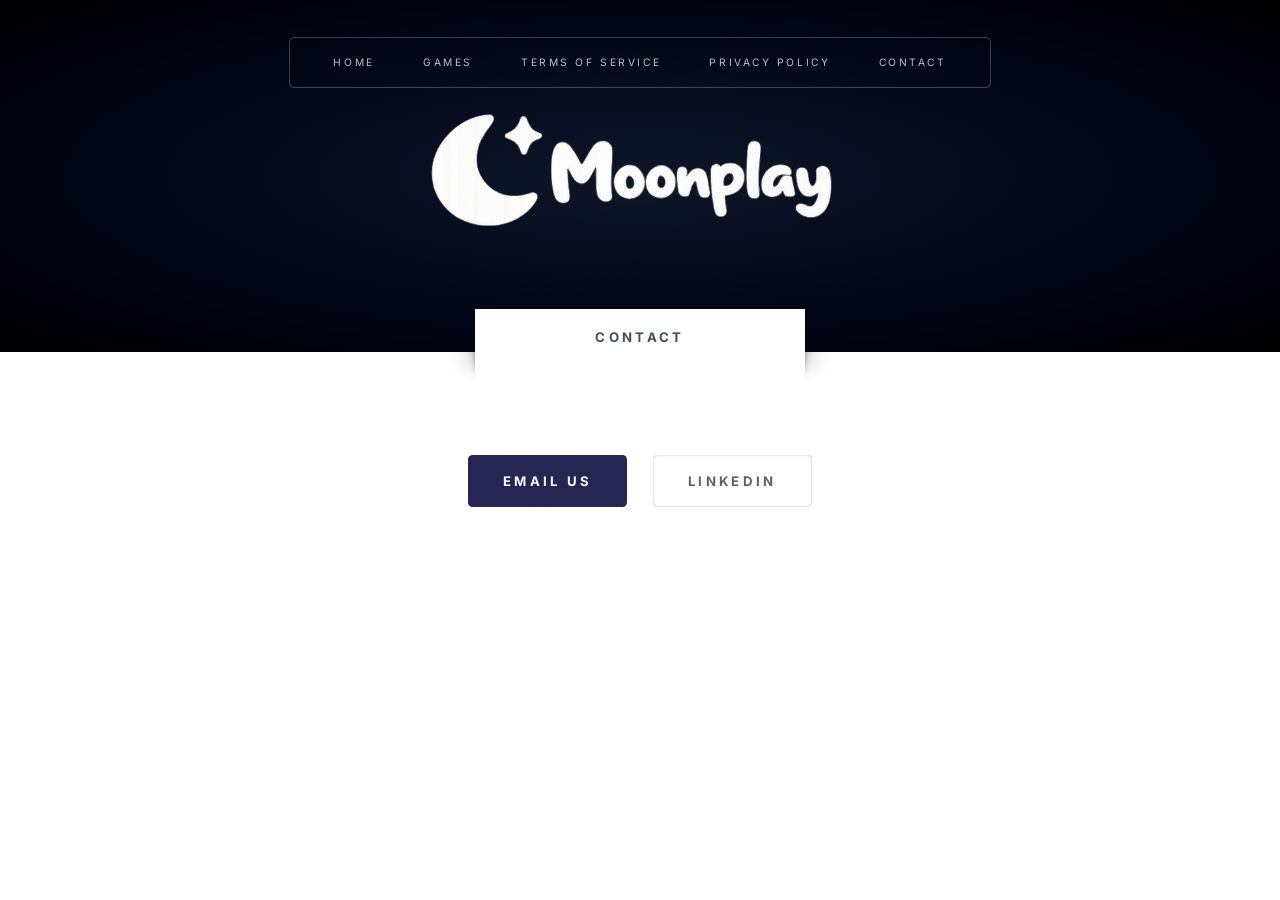
==== contact.html @ 65b4a15b "initial commit" ====
<!DOCTYPE HTML>
<!--
	Escape Velocity by HTML5 UP
	html5up.net | @ajlkn
	Free for personal and commercial use under the CCA 3.0 license (html5up.net/license)
-->
<html>
	<head>
		<title>Contact - MoonPlay</title>
		<meta charset="utf-8" />
		<meta name="viewport" content="width=device-width, initial-scale=1, user-scalable=no" />
		<link rel="stylesheet" href="assets/css/main.css" />
		<link href="https://fonts.googleapis.com/css2?family=Inter:wght@300;400;600;700&display=swap" rel="stylesheet">
		<link href="https://fonts.googleapis.com/css2?family=Space+Grotesk:wght@500;700&display=swap" rel="stylesheet">
		<link rel="icon" type="image/png" href="images/favicon.png">
		<link rel="shortcut icon" href="images/favicon.ico">
		<link rel="apple-touch-icon" href="images/favicon.png">
	</head>
	<body class="no-sidebar is-preload">
		<div id="page-wrapper">

			<!-- Header -->
				<section id="header" class="wrapper">

					<!-- Logo -->
						<div id="logo" style="text-align:center; padding:40px 0;">
							<a href="index.html">
								<img src="images/WhiteLogo.png" alt="MoonPlay Logo" style="max-width:1000px; width:100%;">
							</a>
						</div>
					<!-- Nav -->
						<nav id="nav">
<ul>
  <li><a href="index.html">Home</a></li>
  <li><a href="games.html">Games</a></li>
  <li><a href="term-of-service.html">Terms of Service</a></li>
  <li><a href="privacy-policy.html">Privacy Policy</a></li>
  <li class="current"><a href="contact.html">Contact</a></li>
</ul>
</nav>

				</section>

			<!-- Main -->
				<div id="main" class="wrapper style2">
					<div class="title">Contact</div>
					<div class="container">

						<!-- Content -->
							<div id="content">
								<article class="box post">

<ul class="actions special">
	  <li><a class="button style1" href="mailto:hello@moonplay.com">Email Us</a></li>
  <li><a class="button style2" href="#">LinkedIn</a></li>
</ul>

</article>
							</div>

					</div>
				</div>

		</div>

		<!-- Scripts -->
			<script src="assets/js/jquery.min.js"></script>
			<script src="assets/js/jquery.dropotron.min.js"></script>
			<script src="assets/js/browser.min.js"></script>
			<script src="assets/js/breakpoints.min.js"></script>
			<script src="assets/js/util.js"></script>
			<script src="assets/js/main.js"></script>

	</body>
</html>
---- assets/css/main.css ----
@import url("fontawesome-all.min.css");
@import url("https://fonts.googleapis.com/css?family=Source+Sans+Pro:400,400italic,700,900");

/*
	Escape Velocity by HTML5 UP
	html5up.net | @ajlkn
	Free for personal and commercial use under the CCA 3.0 license (html5up.net/license)
*/

html, body, div, span, applet, object,
iframe, h1, h2, h3, h4, h5, h6, p, blockquote,
pre, a, abbr, acronym, address, big, cite,
code, del, dfn, em, img, ins, kbd, q, s, samp,
small, strike, strong, sub, sup, tt, var, b,
u, i, center, dl, dt, dd, ol, ul, li, fieldset,
form, label, legend, table, caption, tbody,
tfoot, thead, tr, th, td, article, aside,
canvas, details, embed, figure, figcaption,
footer, header, hgroup, menu, nav, output, ruby,
section, summary, time, mark, audio, video {
	margin: 0;
	padding: 0;
	border: 0;
	font-size: 100%;
	font: inherit;
	vertical-align: baseline;}

article, aside, details, figcaption, figure,
footer, header, hgroup, menu, nav, section {
	display: block;}

body {
	line-height: 1;
}

ol, ul {
	list-style: none;
}

blockquote, q {
	quotes: none;
}

	blockquote:before, blockquote:after, q:before, q:after {
		content: '';
		content: none;
	}

table {
	border-collapse: collapse;
	border-spacing: 0;
}

body {
	-webkit-text-size-adjust: none;
}

mark {
	background-color: transparent;
	color: inherit;
}

input::-moz-focus-inner {
	border: 0;
	padding: 0;
}

input, select, textarea {
	-moz-appearance: none;
	-webkit-appearance: none;
	-ms-appearance: none;
	appearance: none;
}
#header {
	background: radial-gradient(
		ellipse at center,
		#0f172a 0%,
		#020617 60%,
		#000000 100%
	);
}
/* Basic */

	@-ms-viewport {
		width: device-width;
	}

	html {
		box-sizing: border-box;
	}

	*, *:before, *:after {
		box-sizing: inherit;
	}

	h1, h2, h3 {
	font-family: "Space Grotesk", sans-serif;
	}

	body.is-preload *, body.is-preload *:before, body.is-preload *:after {
		-moz-animation: none !important;
		-webkit-animation: none !important;
		-ms-animation: none !important;
		animation: none !important;
		-moz-transition: none !important;
		-webkit-transition: none !important;
		-ms-transition: none !important;
		transition: none !important;
	}

	body, input, textarea, select {
		font-family: "Inter", sans-serif;
		font-weight: 400;
		color: #919499;
		font-size: 14pt;
		line-height: 1.75em;
		letter-spacing: 0.025em;
	}

	h1, h2, h3, h4, h5, h6 {
		font-weight: 700;
		color: #484d55;
	}

		h1 a, h2 a, h3 a, h4 a, h5 a, h6 a {
			color: inherit;
			text-decoration: none;
		}

	a {
		-moz-transition: color .25s ease-in-out;
		-webkit-transition: color .25s ease-in-out;
		-ms-transition: color .25s ease-in-out;
		transition: color .25s ease-in-out;
		text-decoration: underline;
		color: #717479;
	}

		a:hover {
			text-decoration: none;
		}

	strong, b {
		font-weight: 700;
		color: #484d55;
	}

	blockquote {
		border-left: solid 0.5em #ddd;
		padding: 1em 0 1em 2em;
		font-style: italic;
	}

	em, i {
		font-style: italic;
	}

	hr {
		border: 0;
		border-top: solid 1px #ddd;
		margin: 2em 0 2em 0;
	}

	sub {
		position: relative;
		top: 0.5em;
		font-size: 0.8em;
	}

	sup {
		position: relative;
		top: -0.5em;
		font-size: 0.8em;
	}

	.nobr {
		white-space: nowrap;
	}

	br.clear {
		clear: both;
	}

	p, ul, ol, dl, table, blockquote, form {
		margin-bottom: 2em;
	}

/* Container */

	.container {
		margin: 0 auto;
		max-width: 100%;
		width: 68em;
	}

		@media screen and (max-width: 1680px) {

			.container {
				width: 70em;
			}

		}

		@media screen and (max-width: 1280px) {

			.container {
				width: calc(100% - 100px);
			}

		}

		@media screen and (max-width: 980px) {

			.container {
				width: calc(100% - 100px);
			}

		}

		@media screen and (max-width: 736px) {

			.container {
				width: calc(100% - 40px);
			}

		}

/* Row */

	.row {
		display: flex;
		flex-wrap: wrap;
		box-sizing: border-box;
		align-items: stretch;
	}

		.row > * {
			box-sizing: border-box;
		}

		.row.gtr-uniform > * > :last-child {
			margin-bottom: 0;
		}

		.row.aln-left {
			justify-content: flex-start;
		}

		.row.aln-center {
			justify-content: center;
		}

		.row.aln-right {
			justify-content: flex-end;
		}

		.row.aln-top {
			align-items: flex-start;
		}

		.row.aln-middle {
			align-items: center;
		}

		.row.aln-bottom {
			align-items: flex-end;
		}

		.row > .imp {
			order: -1;
		}

		.row > .col-1 {
			width: 8.33333%;
		}

		.row > .off-1 {
			margin-left: 8.33333%;
		}

		.row > .col-2 {
			width: 16.66667%;
		}

		.row > .off-2 {
			margin-left: 16.66667%;
		}

		.row > .col-3 {
			width: 25%;
		}

		.row > .off-3 {
			margin-left: 25%;
		}

		.row > .col-4 {
			width: 33.33333%;
		}

		.row > .off-4 {
			margin-left: 33.33333%;
		}

		.row > .col-5 {
			width: 41.66667%;
		}

		.row > .off-5 {
			margin-left: 41.66667%;
		}

		.row > .col-6 {
			width: 50%;
		}

		.row > .off-6 {
			margin-left: 50%;
		}

		.row > .col-7 {
			width: 58.33333%;
		}

		.row > .off-7 {
			margin-left: 58.33333%;
		}

		.row > .col-8 {
			width: 66.66667%;
		}

		.row > .off-8 {
			margin-left: 66.66667%;
		}

		.row > .col-9 {
			width: 75%;
		}

		.row > .off-9 {
			margin-left: 75%;
		}

		.row > .col-10 {
			width: 83.33333%;
		}

		.row > .off-10 {
			margin-left: 83.33333%;
		}

		.row > .col-11 {
			width: 91.66667%;
		}

		.row > .off-11 {
			margin-left: 91.66667%;
		}

		.row > .col-12 {
			width: 100%;
		}

		.row > .off-12 {
			margin-left: 100%;
		}

		.row.gtr-0 {
			margin-top: 0px;
			margin-left: 0px;
		}

			.row.gtr-0 > * {
				padding: 0px 0 0 0px;
			}

			.row.gtr-0.gtr-uniform {
				margin-top: 0px;
			}

				.row.gtr-0.gtr-uniform > * {
					padding-top: 0px;
				}

		.row.gtr-25 {
			margin-top: -12.5px;
			margin-left: -12.5px;
		}

			.row.gtr-25 > * {
				padding: 12.5px 0 0 12.5px;
			}

			.row.gtr-25.gtr-uniform {
				margin-top: -12.5px;
			}

				.row.gtr-25.gtr-uniform > * {
					padding-top: 12.5px;
				}

		.row.gtr-50 {
			margin-top: -25px;
			margin-left: -25px;
		}

			.row.gtr-50 > * {
				padding: 25px 0 0 25px;
			}

			.row.gtr-50.gtr-uniform {
				margin-top: -25px;
			}

				.row.gtr-50.gtr-uniform > * {
					padding-top: 25px;
				}

		.row {
			margin-top: -50px;
			margin-left: -50px;
		}

			.row > * {
				padding: 50px 0 0 50px;
			}

			.row.gtr-uniform {
				margin-top: -50px;
			}

				.row.gtr-uniform > * {
					padding-top: 50px;
				}

		.row.gtr-150 {
			margin-top: -75px;
			margin-left: -75px;
		}

			.row.gtr-150 > * {
				padding: 75px 0 0 75px;
			}

			.row.gtr-150.gtr-uniform {
				margin-top: -75px;
			}

				.row.gtr-150.gtr-uniform > * {
					padding-top: 75px;
				}

		.row.gtr-200 {
			margin-top: -100px;
			margin-left: -100px;
		}

			.row.gtr-200 > * {
				padding: 100px 0 0 100px;
			}

			.row.gtr-200.gtr-uniform {
				margin-top: -100px;
			}

				.row.gtr-200.gtr-uniform > * {
					padding-top: 100px;
				}

		@media screen and (max-width: 1680px) {

			.row {
				display: flex;
				flex-wrap: wrap;
				box-sizing: border-box;
				align-items: stretch;
			}

				.row > * {
					box-sizing: border-box;
				}

				.row.gtr-uniform > * > :last-child {
					margin-bottom: 0;
				}

				.row.aln-left {
					justify-content: flex-start;
				}

				.row.aln-center {
					justify-content: center;
				}

				.row.aln-right {
					justify-content: flex-end;
				}

				.row.aln-top {
					align-items: flex-start;
				}

				.row.aln-middle {
					align-items: center;
				}

				.row.aln-bottom {
					align-items: flex-end;
				}

				.row > .imp-xlarge {
					order: -1;
				}

				.row > .col-1-xlarge {
					width: 8.33333%;
				}

				.row > .off-1-xlarge {
					margin-left: 8.33333%;
				}

				.row > .col-2-xlarge {
					width: 16.66667%;
				}

				.row > .off-2-xlarge {
					margin-left: 16.66667%;
				}

				.row > .col-3-xlarge {
					width: 25%;
				}

				.row > .off-3-xlarge {
					margin-left: 25%;
				}

				.row > .col-4-xlarge {
					width: 33.33333%;
				}

				.row > .off-4-xlarge {
					margin-left: 33.33333%;
				}

				.row > .col-5-xlarge {
					width: 41.66667%;
				}

				.row > .off-5-xlarge {
					margin-left: 41.66667%;
				}

				.row > .col-6-xlarge {
					width: 50%;
				}

				.row > .off-6-xlarge {
					margin-left: 50%;
				}

				.row > .col-7-xlarge {
					width: 58.33333%;
				}

				.row > .off-7-xlarge {
					margin-left: 58.33333%;
				}

				.row > .col-8-xlarge {
					width: 66.66667%;
				}

				.row > .off-8-xlarge {
					margin-left: 66.66667%;
				}

				.row > .col-9-xlarge {
					width: 75%;
				}

				.row > .off-9-xlarge {
					margin-left: 75%;
				}

				.row > .col-10-xlarge {
					width: 83.33333%;
				}

				.row > .off-10-xlarge {
					margin-left: 83.33333%;
				}

				.row > .col-11-xlarge {
					width: 91.66667%;
				}

				.row > .off-11-xlarge {
					margin-left: 91.66667%;
				}

				.row > .col-12-xlarge {
					width: 100%;
				}

				.row > .off-12-xlarge {
					margin-left: 100%;
				}

				.row.gtr-0 {
					margin-top: 0px;
					margin-left: 0px;
				}

					.row.gtr-0 > * {
						padding: 0px 0 0 0px;
					}

					.row.gtr-0.gtr-uniform {
						margin-top: 0px;
					}

						.row.gtr-0.gtr-uniform > * {
							padding-top: 0px;
						}

				.row.gtr-25 {
					margin-top: -12.5px;
					margin-left: -12.5px;
				}

					.row.gtr-25 > * {
						padding: 12.5px 0 0 12.5px;
					}

					.row.gtr-25.gtr-uniform {
						margin-top: -12.5px;
					}

						.row.gtr-25.gtr-uniform > * {
							padding-top: 12.5px;
						}

				.row.gtr-50 {
					margin-top: -25px;
					margin-left: -25px;
				}

					.row.gtr-50 > * {
						padding: 25px 0 0 25px;
					}

					.row.gtr-50.gtr-uniform {
						margin-top: -25px;
					}

						.row.gtr-50.gtr-uniform > * {
							padding-top: 25px;
						}

				.row {
					margin-top: -50px;
					margin-left: -50px;
				}

					.row > * {
						padding: 50px 0 0 50px;
					}

					.row.gtr-uniform {
						margin-top: -50px;
					}

						.row.gtr-uniform > * {
							padding-top: 50px;
						}

				.row.gtr-150 {
					margin-top: -75px;
					margin-left: -75px;
				}

					.row.gtr-150 > * {
						padding: 75px 0 0 75px;
					}

					.row.gtr-150.gtr-uniform {
						margin-top: -75px;
					}

						.row.gtr-150.gtr-uniform > * {
							padding-top: 75px;
						}

				.row.gtr-200 {
					margin-top: -100px;
					margin-left: -100px;
				}

					.row.gtr-200 > * {
						padding: 100px 0 0 100px;
					}

					.row.gtr-200.gtr-uniform {
						margin-top: -100px;
					}

						.row.gtr-200.gtr-uniform > * {
							padding-top: 100px;
						}

		}

		@media screen and (max-width: 1280px) {

			.row {
				display: flex;
				flex-wrap: wrap;
				box-sizing: border-box;
				align-items: stretch;
			}

				.row > * {
					box-sizing: border-box;
				}

				.row.gtr-uniform > * > :last-child {
					margin-bottom: 0;
				}

				.row.aln-left {
					justify-content: flex-start;
				}

				.row.aln-center {
					justify-content: center;
				}

				.row.aln-right {
					justify-content: flex-end;
				}

				.row.aln-top {
					align-items: flex-start;
				}

				.row.aln-middle {
					align-items: center;
				}

				.row.aln-bottom {
					align-items: flex-end;
				}

				.row > .imp-large {
					order: -1;
				}

				.row > .col-1-large {
					width: 8.33333%;
				}

				.row > .off-1-large {
					margin-left: 8.33333%;
				}

				.row > .col-2-large {
					width: 16.66667%;
				}

				.row > .off-2-large {
					margin-left: 16.66667%;
				}

				.row > .col-3-large {
					width: 25%;
				}

				.row > .off-3-large {
					margin-left: 25%;
				}

				.row > .col-4-large {
					width: 33.33333%;
				}

				.row > .off-4-large {
					margin-left: 33.33333%;
				}

				.row > .col-5-large {
					width: 41.66667%;
				}

				.row > .off-5-large {
					margin-left: 41.66667%;
				}

				.row > .col-6-large {
					width: 50%;
				}

				.row > .off-6-large {
					margin-left: 50%;
				}

				.row > .col-7-large {
					width: 58.33333%;
				}

				.row > .off-7-large {
					margin-left: 58.33333%;
				}

				.row > .col-8-large {
					width: 66.66667%;
				}

				.row > .off-8-large {
					margin-left: 66.66667%;
				}

				.row > .col-9-large {
					width: 75%;
				}

				.row > .off-9-large {
					margin-left: 75%;
				}

				.row > .col-10-large {
					width: 83.33333%;
				}

				.row > .off-10-large {
					margin-left: 83.33333%;
				}

				.row > .col-11-large {
					width: 91.66667%;
				}

				.row > .off-11-large {
					margin-left: 91.66667%;
				}

				.row > .col-12-large {
					width: 100%;
				}

				.row > .off-12-large {
					margin-left: 100%;
				}

				.row.gtr-0 {
					margin-top: 0px;
					margin-left: 0px;
				}

					.row.gtr-0 > * {
						padding: 0px 0 0 0px;
					}

					.row.gtr-0.gtr-uniform {
						margin-top: 0px;
					}

						.row.gtr-0.gtr-uniform > * {
							padding-top: 0px;
						}

				.row.gtr-25 {
					margin-top: -8.75px;
					margin-left: -8.75px;
				}

					.row.gtr-25 > * {
						padding: 8.75px 0 0 8.75px;
					}

					.row.gtr-25.gtr-uniform {
						margin-top: -8.75px;
					}

						.row.gtr-25.gtr-uniform > * {
							padding-top: 8.75px;
						}

				.row.gtr-50 {
					margin-top: -17.5px;
					margin-left: -17.5px;
				}

					.row.gtr-50 > * {
						padding: 17.5px 0 0 17.5px;
					}

					.row.gtr-50.gtr-uniform {
						margin-top: -17.5px;
					}

						.row.gtr-50.gtr-uniform > * {
							padding-top: 17.5px;
						}

				.row {
					margin-top: -35px;
					margin-left: -35px;
				}

					.row > * {
						padding: 35px 0 0 35px;
					}

					.row.gtr-uniform {
						margin-top: -35px;
					}

						.row.gtr-uniform > * {
							padding-top: 35px;
						}

				.row.gtr-150 {
					margin-top: -52.5px;
					margin-left: -52.5px;
				}

					.row.gtr-150 > * {
						padding: 52.5px 0 0 52.5px;
					}

					.row.gtr-150.gtr-uniform {
						margin-top: -52.5px;
					}

						.row.gtr-150.gtr-uniform > * {
							padding-top: 52.5px;
						}

				.row.gtr-200 {
					margin-top: -70px;
					margin-left: -70px;
				}

					.row.gtr-200 > * {
						padding: 70px 0 0 70px;
					}

					.row.gtr-200.gtr-uniform {
						margin-top: -70px;
					}

						.row.gtr-200.gtr-uniform > * {
							padding-top: 70px;
						}

		}

		@media screen and (max-width: 980px) {

			.row {
				display: flex;
				flex-wrap: wrap;
				box-sizing: border-box;
				align-items: stretch;
			}

				.row > * {
					box-sizing: border-box;
				}

				.row.gtr-uniform > * > :last-child {
					margin-bottom: 0;
				}

				.row.aln-left {
					justify-content: flex-start;
				}

				.row.aln-center {
					justify-content: center;
				}

				.row.aln-right {
					justify-content: flex-end;
				}

				.row.aln-top {
					align-items: flex-start;
				}

				.row.aln-middle {
					align-items: center;
				}

				.row.aln-bottom {
					align-items: flex-end;
				}

				.row > .imp-medium {
					order: -1;
				}

				.row > .col-1-medium {
					width: 8.33333%;
				}

				.row > .off-1-medium {
					margin-left: 8.33333%;
				}

				.row > .col-2-medium {
					width: 16.66667%;
				}

				.row > .off-2-medium {
					margin-left: 16.66667%;
				}

				.row > .col-3-medium {
					width: 25%;
				}

				.row > .off-3-medium {
					margin-left: 25%;
				}

				.row > .col-4-medium {
					width: 33.33333%;
				}

				.row > .off-4-medium {
					margin-left: 33.33333%;
				}

				.row > .col-5-medium {
					width: 41.66667%;
				}

				.row > .off-5-medium {
					margin-left: 41.66667%;
				}

				.row > .col-6-medium {
					width: 50%;
				}

				.row > .off-6-medium {
					margin-left: 50%;
				}

				.row > .col-7-medium {
					width: 58.33333%;
				}

				.row > .off-7-medium {
					margin-left: 58.33333%;
				}

				.row > .col-8-medium {
					width: 66.66667%;
				}

				.row > .off-8-medium {
					margin-left: 66.66667%;
				}

				.row > .col-9-medium {
					width: 75%;
				}

				.row > .off-9-medium {
					margin-left: 75%;
				}

				.row > .col-10-medium {
					width: 83.33333%;
				}

				.row > .off-10-medium {
					margin-left: 83.33333%;
				}

				.row > .col-11-medium {
					width: 91.66667%;
				}

				.row > .off-11-medium {
					margin-left: 91.66667%;
				}

				.row > .col-12-medium {
					width: 100%;
				}

				.row > .off-12-medium {
					margin-left: 100%;
				}

				.row.gtr-0 {
					margin-top: 0px;
					margin-left: 0px;
				}

					.row.gtr-0 > * {
						padding: 0px 0 0 0px;
					}

					.row.gtr-0.gtr-uniform {
						margin-top: 0px;
					}

						.row.gtr-0.gtr-uniform > * {
							padding-top: 0px;
						}

				.row.gtr-25 {
					margin-top: -12.5px;
					margin-left: -12.5px;
				}

					.row.gtr-25 > * {
						padding: 12.5px 0 0 12.5px;
					}

					.row.gtr-25.gtr-uniform {
						margin-top: -12.5px;
					}

						.row.gtr-25.gtr-uniform > * {
							padding-top: 12.5px;
						}

				.row.gtr-50 {
					margin-top: -25px;
					margin-left: -25px;
				}

					.row.gtr-50 > * {
						padding: 25px 0 0 25px;
					}

					.row.gtr-50.gtr-uniform {
						margin-top: -25px;
					}

						.row.gtr-50.gtr-uniform > * {
							padding-top: 25px;
						}

				.row {
					margin-top: -50px;
					margin-left: -50px;
				}

					.row > * {
						padding: 50px 0 0 50px;
					}

					.row.gtr-uniform {
						margin-top: -50px;
					}

						.row.gtr-uniform > * {
							padding-top: 50px;
						}

				.row.gtr-150 {
					margin-top: -75px;
					margin-left: -75px;
				}

					.row.gtr-150 > * {
						padding: 75px 0 0 75px;
					}

					.row.gtr-150.gtr-uniform {
						margin-top: -75px;
					}

						.row.gtr-150.gtr-uniform > * {
							padding-top: 75px;
						}

				.row.gtr-200 {
					margin-top: -100px;
					margin-left: -100px;
				}

					.row.gtr-200 > * {
						padding: 100px 0 0 100px;
					}

					.row.gtr-200.gtr-uniform {
						margin-top: -100px;
					}

						.row.gtr-200.gtr-uniform > * {
							padding-top: 100px;
						}

		}

		@media screen and (max-width: 736px) {

			.row {
				display: flex;
				flex-wrap: wrap;
				box-sizing: border-box;
				align-items: stretch;
			}

				.row > * {
					box-sizing: border-box;
				}

				.row.gtr-uniform > * > :last-child {
					margin-bottom: 0;
				}

				.row.aln-left {
					justify-content: flex-start;
				}

				.row.aln-center {
					justify-content: center;
				}

				.row.aln-right {
					justify-content: flex-end;
				}

				.row.aln-top {
					align-items: flex-start;
				}

				.row.aln-middle {
					align-items: center;
				}

				.row.aln-bottom {
					align-items: flex-end;
				}

				.row > .imp-small {
					order: -1;
				}

				.row > .col-1-small {
					width: 8.33333%;
				}

				.row > .off-1-small {
					margin-left: 8.33333%;
				}

				.row > .col-2-small {
					width: 16.66667%;
				}

				.row > .off-2-small {
					margin-left: 16.66667%;
				}

				.row > .col-3-small {
					width: 25%;
				}

				.row > .off-3-small {
					margin-left: 25%;
				}

				.row > .col-4-small {
					width: 33.33333%;
				}

				.row > .off-4-small {
					margin-left: 33.33333%;
				}

				.row > .col-5-small {
					width: 41.66667%;
				}

				.row > .off-5-small {
					margin-left: 41.66667%;
				}

				.row > .col-6-small {
					width: 50%;
				}

				.row > .off-6-small {
					margin-left: 50%;
				}

				.row > .col-7-small {
					width: 58.33333%;
				}

				.row > .off-7-small {
					margin-left: 58.33333%;
				}

				.row > .col-8-small {
					width: 66.66667%;
				}

				.row > .off-8-small {
					margin-left: 66.66667%;
				}

				.row > .col-9-small {
					width: 75%;
				}

				.row > .off-9-small {
					margin-left: 75%;
				}

				.row > .col-10-small {
					width: 83.33333%;
				}

				.row > .off-10-small {
					margin-left: 83.33333%;
				}

				.row > .col-11-small {
					width: 91.66667%;
				}

				.row > .off-11-small {
					margin-left: 91.66667%;
				}

				.row > .col-12-small {
					width: 100%;
				}

				.row > .off-12-small {
					margin-left: 100%;
				}

				.row.gtr-0 {
					margin-top: 0px;
					margin-left: 0px;
				}

					.row.gtr-0 > * {
						padding: 0px 0 0 0px;
					}

					.row.gtr-0.gtr-uniform {
						margin-top: 0px;
					}

						.row.gtr-0.gtr-uniform > * {
							padding-top: 0px;
						}

				.row.gtr-25 {
					margin-top: -7.5px;
					margin-left: -7.5px;
				}

					.row.gtr-25 > * {
						padding: 7.5px 0 0 7.5px;
					}

					.row.gtr-25.gtr-uniform {
						margin-top: -7.5px;
					}

						.row.gtr-25.gtr-uniform > * {
							padding-top: 7.5px;
						}

				.row.gtr-50 {
					margin-top: -15px;
					margin-left: -15px;
				}

					.row.gtr-50 > * {
						padding: 15px 0 0 15px;
					}

					.row.gtr-50.gtr-uniform {
						margin-top: -15px;
					}

						.row.gtr-50.gtr-uniform > * {
							padding-top: 15px;
						}

				.row {
					margin-top: -30px;
					margin-left: -30px;
				}

					.row > * {
						padding: 30px 0 0 30px;
					}

					.row.gtr-uniform {
						margin-top: -30px;
					}

						.row.gtr-uniform > * {
							padding-top: 30px;
						}

				.row.gtr-150 {
					margin-top: -45px;
					margin-left: -45px;
				}

					.row.gtr-150 > * {
						padding: 45px 0 0 45px;
					}

					.row.gtr-150.gtr-uniform {
						margin-top: -45px;
					}

						.row.gtr-150.gtr-uniform > * {
							padding-top: 45px;
						}

				.row.gtr-200 {
					margin-top: -60px;
					margin-left: -60px;
				}

					.row.gtr-200 > * {
						padding: 60px 0 0 60px;
					}

					.row.gtr-200.gtr-uniform {
						margin-top: -60px;
					}

						.row.gtr-200.gtr-uniform > * {
							padding-top: 60px;
						}

		}

/* Section/Article */

	section,
	article {
		margin: 0 0 4em 0;
	}

	section > :last-child,
	article > :last-child,
	section:last-child,
	article:last-child {
		margin-bottom: 0;
	}

	header.style1 {
		text-align: center;
		padding: 3em 0 3em 0;
	}

		header.style1 h2 {
			font-weight: 700;
			font-size: 2em;
			letter-spacing: 0.075em;
			line-height: 1.5em;
		}

		header.style1 p {
			color: #b1b4b9;
			display: block;
			margin: 1.15em 0 0 0;
			font-size: 1.3em;
			letter-spacing: 0.075em;
			line-height: 1.5em;
		}

/* Table */

	table {
		width: 100%;
	}

		table.default {
			width: 100%;
		}

			table.default tbody tr:nth-child(2n+2) {
				background: #f4f4f4;
			}

			table.default td {
				padding: 0.5em 1em 0.5em 1em;
			}

			table.default th {
				text-align: left;
				font-weight: 400;
				padding: 0.5em 1em 0.5em 1em;
			}

			table.default thead {
				background: #484d55;
				color: #fff;
			}

			table.default tfoot {
				background: #eee;
			}

/* Form */

	form label {
		display: block;
		font-weight: 700;
		color: #484d55;
		margin: 0.25em 0 0.5em 0;
	}

	form input[type="text"],
	form input[type="email"],
	form input[type="password"],
	form select,
	form textarea {
		-moz-transition: all .25s ease-in-out;
		-webkit-transition: all .25s ease-in-out;
		-ms-transition: all .25s ease-in-out;
		transition: all .25s ease-in-out;
		-webkit-appearance: none;
		display: block;
		border: 0;
		background: #eee;
		box-shadow: inset 0px 0px 1px 0px #a0a1a7;
		border-radius: 0.35em;
		width: 100%;
		padding: 0.75em 1em 0.75em 1em;
	}

		form input[type="text"]:focus,
		form input[type="email"]:focus,
		form input[type="password"]:focus,
		form select:focus,
		form textarea:focus {
			background: #f8f8f8;
		}

	form input[type="text"],
	form input[type="email"]
	input[type="password"] {
		line-height: 1em;
	}

	form select {
		line-height: 1em;
	}

	form textarea {
		min-height: 8em;
	}

	form ul.actions {
		margin-top: 0;
	}

	form ::-webkit-input-placeholder {
		color: #555 !important;
		font-style: italic;
		line-height: 1.35em;
	}

	form :-moz-placeholder {
		color: #555 !important;
		font-style: italic;
	}

	form ::-moz-placeholder {
		color: #555 !important;
		font-style: italic;
	}

	form :-ms-input-placeholder {
		color: #555 !important;
		font-style: italic;
	}

	form ::-moz-focus-inner {
		border: 0;
	}

/* Image */

	.image {
		display: inline-block;
	}

		.image img {
			display: block;
			width: 100%;
		}

		.image.fit {
			display: block;
			width: 100%;
		}

		.image.left {
			float: left;
			margin: 0 2em 2em 0;
		}

		.image.centered {
			display: block;
			margin: 0 0 2em 0;
		}

			.image.centered img {
				margin: 0 auto;
				width: auto;
			}

		.image.featured {
			display: block;
			width: 100%;
			margin: 0 0 2em 0;
		}

/* Button */

	input[type="button"],
	input[type="submit"],
	input[type="reset"],
	button,
	.button {
		-moz-transition: all .25s ease-in-out;
		-webkit-transition: all .25s ease-in-out;
		-ms-transition: all .25s ease-in-out;
		transition: all .25s ease-in-out;
		display: inline-block;
		background: #444;
		text-align: center;
		text-transform: uppercase;
		font-weight: 700;
		letter-spacing: 0.25em;
		text-decoration: none;
		border-radius: 0.35em;
		border: 0;
		outline: 0;
		cursor: pointer;
		padding: 0 2.25em 0 2.25em;
		font-size: 0.9em;
		min-width: 12em;
		height: 4em;
		line-height: 4em;
	}

		input[type="button"]:hover,
		input[type="submit"]:hover,
		input[type="reset"]:hover,
		button:hover,
		.button:hover {
			background-color: #f98780;
		}

		input[type="button"].large,
		input[type="submit"].large,
		input[type="reset"].large,
		button.large,
		.button.large {
			font-size: 1em;
			min-width: 14em;
		}

		input[type="button"].style1,
		input[type="submit"].style1,
		input[type="reset"].style1,
		button.style1,
		.button.style1 {
			background: #272757 url("images/overlay.png");
			color: #fff;
		}

			input[type="button"].style1:hover,
			input[type="submit"].style1:hover,
			input[type="reset"].style1:hover,
			button.style1:hover,
			.button.style1:hover {
				background-color: #0F0E47;
			}

			input[type="button"].style1:active,
			input[type="submit"].style1:active,
			input[type="reset"].style1:active,
			button.style1:active,
			.button.style1:active {
				background-color: #0F0E47;
			}

		input[type="button"].style2,
		input[type="submit"].style2,
		input[type="reset"].style2,
		button.style2,
		.button.style2 {
			background: none;
			color: #606167;
			box-shadow: inset 0px 0px 2px 0px #a0a1a7;
		}

			input[type="button"].style2:hover,
			input[type="submit"].style2:hover,
			input[type="reset"].style2:hover,
			button.style2:hover,
			.button.style2:hover {
				box-shadow: inset 0px 0px 2px 0px #606167;
			}

			input[type="button"].style2:active,
			input[type="submit"].style2:active,
			input[type="reset"].style2:active,
			button.style2:active,
			.button.style2:active {
				box-shadow: inset 0px 0px 2px 0px #202127;
			}

		input[type="button"].style3,
		input[type="submit"].style3,
		input[type="reset"].style3,
		button.style3,
		.button.style3 {
			background: #2f333b url("images/overlay.png");
			color: #fff;
		}

			input[type="button"].style3:hover,
			input[type="submit"].style3:hover,
			input[type="reset"].style3:hover,
			button.style3:hover,
			.button.style3:hover {
				background-color: #3f434b;
			}

			input[type="button"].style3:active,
			input[type="submit"].style3:active,
			input[type="reset"].style3:active,
			button.style3:active,
			.button.style3:active {
				background-color: #1f232b;
			}

/* List */

	ul {
		list-style: disc;
		padding-left: 1em;
	}

		ul li {
			padding-left: 0.5em;
		}

		ul.style2 {
			list-style: none;
			padding-left: 0;
		}

			ul.style2 li {
				border-top: solid 1px #eee;
				padding: 1.5em 0 0 0;
				margin: 1.5em 0 0 0;
			}

				ul.style2 li:first-child {
					border-top: 0;
					padding-top: 0;
					margin-top: 0;
				}

		ul.style3 {
			list-style: none;
			padding-left: 0;
		}

			ul.style3 li {
				border-top: solid 1px #eee;
				padding: 0.5em 0 0 0;
				margin: 0.5em 0 0 0;
			}

				ul.style3 li:first-child {
					border-top: 0;
					padding-top: 0;
					margin-top: 0;
				}

	ol {
		list-style: decimal;
		padding-left: 1.25em;
	}

		ol li {
			padding-left: 0.25em;
		}

/* Actions */

	ul.actions {
		list-style: none;
		padding-left: 0;
		margin: 3em 0 0 0;
	}

		ul.actions li {
			display: inline-block;
			margin: 0 0.75em 0 0.75em;
			padding-left: 0;
		}

			ul.actions li:first-child {
				margin-left: 0;
			}

			ul.actions li:last-child {
				margin-right: 0;
			}

		ul.actions.special {
			text-align: center;
		}

/* Feature List */

	.feature-list {
		max-width: 58em;
		margin-left: auto;
		margin-right: auto;
		position: relative;
		top: 0.75em;
	}

		.feature-list section {
			border-top: solid 1px #eee;
			padding-top: 3em;
			padding-left: 5em;
			position: relative;
		}

		@media screen and (min-width: 981px) {

			.feature-list > .row > :nth-child(-n + 2) > section {
				border-top: 0;
				padding-top: 0;
			}

		}

		.feature-list h3 {
			color: #e97770 !important;
			margin: -0.35em 0 0.75em 0;
			font-size: 1.15em;
			letter-spacing: 0.05em;
		}

			.feature-list h3:before {
				display: block;
				color: #fff;
				background: #2f333b url("images/overlay.png");
				border-radius: 2.5em;
				text-align: center;
				width: 2.5em;
				height: 2.5em;
				line-height: 2.5em;
				margin-right: 0.75em;
				position: absolute;
				left: 0;
				margin-top: -0.5em;
			}

		.feature-list.small section {
			padding-left: 3.5em;
		}

		.feature-list.small h3:before {
			font-size: 0.8em;
		}

/* Icons */

	.icon {
		text-decoration: none;
		text-decoration: none;
	}

		.icon:before {
			-moz-osx-font-smoothing: grayscale;
			-webkit-font-smoothing: antialiased;
			display: inline-block;
			font-style: normal;
			font-variant: normal;
			text-rendering: auto;
			line-height: 1;
			text-transform: none !important;
			font-family: 'Font Awesome 5 Free';
			font-weight: 400;
		}

		.icon:before {
			line-height: inherit;
			font-size: 1.25em;
		}

		.icon > .label {
			display: none;
		}

		.icon.solid:before {
			font-weight: 900;
		}

		.icon.brands:before {
			font-family: 'Font Awesome 5 Brands';
		}

/* Box */

	.box header {
		margin: 0 0 1.5em 0;
	}

		.box header.style1 {
			position: relative;
			margin: -0.5em 0 0 0;
			padding-top: 0;
		}

	.box h2 {
		margin: 0 0 0.75em 0;
		font-size: 1.15em;
		letter-spacing: 0.05em;
	}

	.box h3 {
		margin: 0 0 0.5em 0;
		font-size: 1em;
		font-weight: 600;
		letter-spacing: 0.05em;
	}

	.box.post-excerpt .image.left {
		position: relative;
		top: 0.5em;
		width: 5em;
	}

	.box.post-excerpt h3, .box.post-excerpt p {
		margin-left: 7em;
	}

/* Wrapper */

	.wrapper {
		position: relative;
		padding: 6em 0 9em 0;
	}

		.wrapper .title {
			position: absolute;
			top: 0;
			left: 50%;
			text-align: center;
			text-transform: uppercase;
			display: block;
			font-weight: 700;
			letter-spacing: 0.25em;
			font-size: 0.9em;
			width: 25em;
			height: 3.25em;
			top: -3.25em;
			line-height: 3.25em;
			margin-bottom: -3.25em;
			margin-left: -12.5em;
			padding-top: 0.5em;
		}

			.wrapper .title:before {
				content: '';
				position: absolute;
				bottom: -38px;
				left: -35px;
				width: 35px;
				height: 38px;
				background: url("images/shadow.png");
			}

			.wrapper .title:after {
				-moz-transform: scaleX(-1);
				-webkit-transform: scaleX(-1);
				-ms-transform: scaleX(-1);
				transform: scaleX(-1);
				content: '';
				position: absolute;
				bottom: -38px;
				right: -35px;
				width: 35px;
				height: 38px;
				background: url("images/shadow.png");
			}

		.wrapper.style1 {
			background: #272757 url("images/overlay.png");
			color: #eee;
			color: rgba(255, 255, 255, 0.75);
		}

			.wrapper.style1 .title {
				background: #272757 url("images/overlay.png");
				color: #fff;
			}

			.wrapper.style1 h1, .wrapper.style1 h2, .wrapper.style1 h3, .wrapper.style1 h4, .wrapper.style1 h5, .wrapper.style1 h6, .wrapper.style1 strong, .wrapper.style1 b, .wrapper.style1 a {
				color: #fff;
			}

		.wrapper.style2 {
			background: #fff;
		}

			.wrapper.style2 .title {
				background: #fff;
				color: #484d55;
			}

		.wrapper.style3 {
			background: #f3f3f3 url("images/overlay.png");
		}

			.wrapper.style3 .title {
				background: #f3f3f3 url("images/overlay.png");
				color: #484d55;
			}

			.wrapper.style3 .image {
				border: solid 10px #fff;
			}

/* Page Wrapper */

	#page-wrapper > section {
		margin-bottom: 0;
	}

/* Header */

	#header {
		display: -moz-flex;
		display: -webkit-flex;
		display: -ms-flex;
		display: flex;
		-moz-align-items: center;
		-webkit-align-items: center;
		-ms-align-items: center;
		align-items: center;
		-moz-justify-content: center;
		-webkit-justify-content: center;
		-ms-justify-content: center;
		justify-content: center;
		position: relative;
		height: 24em;
		background: radial-gradient(
			ellipse at center,
			#0f172a 0%,
			#020617 60%,
			#000000 100%
		);
		background-size: cover;
		padding: 0;
	}

		#header:before {
			content: '';
			position: absolute;
			top: 0;
			left: 0;
			width: 100%;
			height: 100%;
			background: url("images/overlay.png");
		}

		.homepage #header {
			height: 35em;
		}

/* Logo */

	#logo {
		width: 100%;
		text-align: center;
		position: relative;
		top: 1.5em;
	}

		#logo h1 {
			font-weight: 900;
			text-transform: uppercase;
			color: #fff;
			font-size: 2em;
			letter-spacing: 0.25em;
		}

		#logo p {
			color: #eee;
			color: rgba(255, 255, 255, 0.5);
			text-transform: uppercase;
			margin: 1.25em 0 0 0;
			display: block;
			letter-spacing: 0.2em;
			font-size: 0.9em;
		}

/* Nav */

	#nav {
		position: absolute;
		display: block;
		top: 2.5em;
		left: 0;
		width: 100%;
		text-align: center;
	}

		#nav > ul {
			display: inline-block;
			border-radius: 0.35em;
			box-shadow: inset 0px 0px 1px 1px rgba(255, 255, 255, 0.25);
			padding: 0 1.5em 0 1.5em;
		}

			#nav > ul > li {
				display: inline-block;
				text-align: center;
				padding: 0 1.5em 0 1.5em;
			}

				#nav > ul > li > ul {
					display: none;
				}

				#nav > ul > li > a, #nav > ul > li > span {
					display: block;
					color: #eee;
					color: rgba(255, 255, 255, 0.75);
					text-transform: uppercase;
					text-decoration: none;
					font-size: 0.7em;
					letter-spacing: 0.25em;
					height: 5em;
					line-height: 5em;
					-moz-transition: all .25s ease-in-out;
					-webkit-transition: all .25s ease-in-out;
					-o-transition: all .25s ease-in-out;
					-ms-transition: all .25s ease-in-out;
					transition: all .25s ease-in-out;
					outline: 0;
				}

				#nav > ul > li:hover > a {
					color: #fff;
				}

				#nav > ul > li.active > a, #nav > ul > li.active > span {
					color: #fff;
				}

	.dropotron {
		background: #8686AC url("images/overlay.png");
		background-color: rgba(44, 50, 63, 0.925);
		padding: 1.25em 1em 1.25em 1em;
		border-radius: 0.35em;
		box-shadow: inset 0px 0px 1px 1px rgba(255, 255, 255, 0.25);
		min-width: 12em;
		text-align: left;
		margin-top: -1.25em;
		margin-left: -1px;
		list-style: none;
	}

		.dropotron.level-0 {
			margin-top: -1px;
			margin-left: 0;
			border-top-left-radius: 0;
			border-top-right-radius: 0;
		}

		.dropotron a, .dropotron span {
			-moz-transition: all .25s ease-in-out;
			-webkit-transition: all .25s ease-in-out;
			-ms-transition: all .25s ease-in-out;
			transition: all .25s ease-in-out;
			display: block;
			color: #eee;
			color: rgba(255, 255, 255, 0.75);
			text-transform: uppercase;
			text-decoration: none;
			font-size: 0.7em;
			letter-spacing: 0.25em;
			border-top: solid 1px rgba(255, 255, 255, 0.15);
			line-height: 3em;
		}

		.dropotron li {
			padding-left: 0;
		}

			.dropotron li:first-child a, .dropotron li:first-child span {
				border-top: 0;
			}

			.dropotron li:hover > a, .dropotron li:hover > span {
				color: #fff;
			}

/* Intro */

	#intro {
		padding-bottom: 8em;
		text-align: center;
	}

		#intro p.style1 {
			font-size: 1.5em;
			letter-spacing: 0.075em;
		}

		#intro p.style2 {
			font-weight: 700;
			color: #fff;
			border-radius: 0.35em;
			box-shadow: inset 0px 0px 1px 1px rgba(255, 255, 255, 0.25);
			font-size: 2.75em;
			letter-spacing: 0.075em;
			line-height: 1.35em;
			padding: 1em 0 1em 0;
			margin-bottom: 1em;
		}

			#intro p.style2 a {
				color: inherit;
				text-decoration: none;
			}

		#intro p.style3 {
			font-size: 1.1em;
			width: 48em;
			margin: 0 auto;
		}

/* Features */

	#features header.style1 {
		padding-bottom: 5em;
	}

	#features ul.actions {
		margin-top: 5em;
	}

/* Highlights */

	#highlights .highlight {
		text-align: center;
	}

		#highlights .highlight h3 {
			color: #e97770;
			margin: 0 0 0.75em 0;
			font-size: 1.15em;
			letter-spacing: 0.05em;
		}

/* Main */

/* Footer */

	#footer {
		background: #282b34 url("images/overlay.png");
		color: #eee;
		color: rgba(255, 255, 255, 0.5);
		padding-bottom: 6em;
	}

		#footer h1, #footer h2, #footer h3, #footer h4, #footer h5, #footer h6, #footer strong, #footer b, #footer a {
			color: #fff;
		}

		#footer hr {
			border-top-color: #333;
			border-top-color: rgba(255, 255, 255, 0.05);
		}

		#footer form input[type="text"],
		#footer form input[type="email"],
		#footer form input[type="password"],
		#footer form select,
		#footer form textarea {
			background: #ccc;
			box-shadow: none;
		}

			#footer form input[type="text"]:focus,
			#footer form input[type="email"]:focus,
			#footer form input[type="password"]:focus,
			#footer form select:focus,
			#footer form textarea:focus {
				background: #fff;
			}

		#footer input[type="button"],
		#footer input[type="submit"],
		#footer input[type="reset"],
		#footer button,
		#footer .button {
			color: #fff;
			box-shadow: inset 0px 0px 2px 0px rgba(255, 255, 255, 0.5);
		}

			#footer input[type="button"]:hover,
			#footer input[type="submit"]:hover,
			#footer input[type="reset"]:hover,
			#footer button:hover,
			#footer .button:hover {
				color: #fff;
				box-shadow: inset 0px 0px 2px 0px rgba(255, 255, 255, 0.65);
			}

			#footer input[type="button"]:active,
			#footer input[type="submit"]:active,
			#footer input[type="reset"]:active,
			#footer button:active,
			#footer .button:active {
				box-shadow: inset 0px 0px 2px 0px rgba(255, 255, 255, 0.75);
			}

			#footer input[type="button"].style2:active,
			#footer input[type="submit"].style2:active,
			#footer input[type="reset"].style2:active,
			#footer button.style2:active,
			#footer .button.style2:active {
				box-shadow: inset 0px 0px 2px 0px rgba(255, 255, 255, 0.75);
			}

		#footer .title {
			background: #282b34 url("images/overlay.png");
			color: #eee;
		}

		#footer header.style1 {
			padding-bottom: 6em;
			margin-bottom: 6em;
			border-bottom: solid 1px rgba(255, 255, 255, 0.05);
		}

			#footer header.style1 h2 {
				color: #fff;
			}

			#footer header.style1 .p {
				color: inherit;
			}

		#footer .feature-list {
			max-width: 100%;
		}

			#footer .feature-list section {
				border-top-color: rgba(255, 255, 255, 0.05);
			}

			#footer .feature-list h3:before {
				background: #3d4249 url("images/overlay.png");
			}

/* Copyright */

	#copyright {
		text-align: center;
		padding-top: 6em;
		margin-top: 6em;
		border-top: solid 1px rgba(255, 255, 255, 0.05);
	}

		#copyright ul {
			display: inline-block;
			border-radius: 0.35em;
			box-shadow: inset 0px 0px 1px 1px rgba(255, 255, 255, 0.05);
			color: #aaa;
			color: rgba(255, 255, 255, 0.25);
			padding: 0.75em 2em;
			font-size: 0.9em;
		}

			#copyright ul li {
				display: inline-block;
				margin-left: 1em;
				padding-left: 1em;
				border-left: solid 1px #333;
				border-left-color: rgba(255, 255, 255, 0.05);
			}

				#copyright ul li:first-child {
					border-left: 0;
					margin-left: 0;
					padding-left: 0;
				}

		#copyright a {
			color: inherit;
		}

			#copyright a:hover {
				color: #fff;
			}

/* XLarge */

	@media screen and (max-width: 1680px) {

		/* Basic */

			body, input, textarea, select {
				font-size: 12pt;
			}

	}

/* Large */

	@media screen and (max-width: 1280px) {

		/* Basic */

			body, input, select, textarea {
				font-size: 11pt;
				line-height: 1.5em;
				letter-spacing: 0.015em;
			}

		/* Wrapper */

			.wrapper {
				padding: 4em 0 7em 0;
			}

		/* Logo */

			#logo {
				margin-top: -0.5em !important;
			}

				#logo h1 {
					font-size: 1.75em;
				}

		/* Intro */

			#intro {
				padding-bottom: 7em;
			}

				#intro p.style1 {
					font-size: 1.25em;
				}

				#intro p.style2 {
					font-size: 2.25em;
				}

		/* Footer */

			#footer {
				padding-bottom: 4em;
			}

				#footer header.style1 {
					padding-bottom: 4em;
					margin-bottom: 4em;
					border-bottom: solid 1px rgba(255, 255, 255, 0.05);
				}

		/* Copyright */

			#copyright {
				padding-top: 4em;
				margin-top: 4em;
			}

	}

/* Medium */

	#navPanel, #titleBar {
		display: none;
	}

	@media screen and (max-width: 980px) {

		/* Section/Article */

			header br {
				display: none;
			}

		/* Form */

			form ul.actions {
				text-align: center;
			}

		/* Feature List */

			.feature-list {
				max-width: 40em;
			}

				.feature-list section {
					padding-top: 4em;
				}

				.feature-list > .row > :first-child > section {
					border-top: 0;
					padding-top: 0;
				}

		/* Nav */

			#nav {
				display: none;
			}

		/* Logo */

			#logo {
				top: 0;
			}

		/* Intro */

			#intro p.style3 {
				width: auto;
			}

		/* Highlights */

			#highlights .highlight {
				max-width: 40em;
				margin-left: auto;
				margin-right: auto;
			}

		/* Footer */

			#footer .feature-list {
				border-top: solid 1px rgba(255, 255, 255, 0.05);
				padding-top: 4em;
			}

	}

		@media screen and (max-width: 980px) and (min-width: 737px) {

				#footer .feature-list > .row > :nth-child(2) > section {
					border-top: 0;
					padding-top: 0;
				}

		}

	@media screen and (max-width: 980px) {

		/* Nav */

			#page-wrapper {
				-moz-backface-visibility: hidden;
				-webkit-backface-visibility: hidden;
				-ms-backface-visibility: hidden;
				backface-visibility: hidden;
				-moz-transition: -moz-transform 0.5s ease;
				-webkit-transition: -webkit-transform 0.5s ease;
				-ms-transition: -ms-transform 0.5s ease;
				transition: transform 0.5s ease;
				padding-bottom: 1px;
			}

			#titleBar {
				-moz-backface-visibility: hidden;
				-webkit-backface-visibility: hidden;
				-ms-backface-visibility: hidden;
				backface-visibility: hidden;
				-moz-transition: -moz-transform 0.5s ease;
				-webkit-transition: -webkit-transform 0.5s ease;
				-ms-transition: -ms-transform 0.5s ease;
				transition: transform 0.5s ease;
				display: block;
				height: 44px;
				left: 0;
				position: fixed;
				top: 0;
				width: 100%;
				z-index: 10001;
				background: none;
			}

				#titleBar .title {
					display: none;
				}

				#titleBar .toggle {
					text-decoration: none;
					position: absolute;
					top: 0;
					left: 0;
					width: 60px;
					height: 44px;
				}

					#titleBar .toggle:before {
						-moz-osx-font-smoothing: grayscale;
						-webkit-font-smoothing: antialiased;
						display: inline-block;
						font-style: normal;
						font-variant: normal;
						text-rendering: auto;
						line-height: 1;
						text-transform: none !important;
						font-family: 'Font Awesome 5 Free';
						font-weight: 900;
					}

					#titleBar .toggle:before {
						-moz-transition: all .15s ease-in-out;
						-webkit-transition: all .15s ease-in-out;
						-ms-transition: all .15s ease-in-out;
						transition: all .15s ease-in-out;
						text-decoration: none;
						content: '\f0c9';
						font-size: 14px;
						position: absolute;
						top: 6px;
						left: 6px;
						display: block;
						width: 54px;
						height: 38px;
						line-height: 38px;
						text-align: center;
						color: rgba(255, 255, 255, 0.75);
						background-color: rgba(92, 95, 103, 0.5);
						border-radius: 0.25em;
					}

					#titleBar .toggle:active:before {
						background-color: rgba(92, 95, 103, 0.75);
					}

			#navPanel {
				-moz-backface-visibility: hidden;
				-webkit-backface-visibility: hidden;
				-ms-backface-visibility: hidden;
				backface-visibility: hidden;
				-moz-transform: translateX(-275px);
				-webkit-transform: translateX(-275px);
				-ms-transform: translateX(-275px);
				transform: translateX(-275px);
				-moz-transition: -moz-transform 0.5s ease;
				-webkit-transition: -webkit-transform 0.5s ease;
				-ms-transition: -ms-transform 0.5s ease;
				transition: transform 0.5s ease;
				display: block;
				height: 100%;
				left: 0;
				overflow-y: auto;
				position: fixed;
				top: 0;
				width: 275px;
				z-index: 10002;
				background: #242730 url("images/overlay.png");
				box-shadow: inset -3px 0px 4px 0px rgba(0, 0, 0, 0.1);
			}

				#navPanel .link {
					display: block;
					color: rgba(255, 255, 255, 0.5);
					text-transform: uppercase;
					text-decoration: none;
					font-size: 0.85em;
					letter-spacing: 0.15em;
					text-decoration: none;
					height: 44px;
					line-height: 44px;
					border-top: solid 1px rgba(255, 255, 255, 0.05);
					margin: 0 15px 0 15px;
				}

					#navPanel .link:first-child {
						border-top: 0;
					}

				#navPanel .indent-1 {
					display: inline-block;
					width: 1em;
				}

				#navPanel .indent-2 {
					display: inline-block;
					width: 2em;
				}

				#navPanel .indent-3 {
					display: inline-block;
					width: 3em;
				}

				#navPanel .indent-4 {
					display: inline-block;
					width: 4em;
				}

				#navPanel .indent-5 {
					display: inline-block;
					width: 5em;
				}

				#navPanel .depth-0 {
					color: #fff;
				}

			body.navPanel-visible #page-wrapper {
				-moz-transform: translateX(275px);
				-webkit-transform: translateX(275px);
				-ms-transform: translateX(275px);
				transform: translateX(275px);
			}

			body.navPanel-visible #titleBar {
				-moz-transform: translateX(275px);
				-webkit-transform: translateX(275px);
				-ms-transform: translateX(275px);
				transform: translateX(275px);
			}

			body.navPanel-visible #navPanel {
				-moz-transform: translateX(0);
				-webkit-transform: translateX(0);
				-ms-transform: translateX(0);
				transform: translateX(0);
			}

	}

/* Small */

	@media screen and (max-width: 736px) {

		/* Basic */

			body, input, select, textarea {
				line-height: 1.5em;
				font-size: 10.5pt;
				letter-spacing: 0;
			}

			h2, h3, h4, h5, h6 {
				font-size: 1.2em;
				letter-spacing: 0.05em;
				margin: 0 0 1em 0;
			}

			hr {
				margin: 1em 0 1em 0;
			}

		/* Section/Article */

			section, article {
				clear: both;
			}

			header br {
				display: none;
			}

			header.style1 {
				padding: 0 0 1em 0;
			}

				header.style1 h2 {
					font-size: 1.5em;
					letter-spacing: 0.075em;
					line-height: 1.25em;
				}

				header.style1 p {
					font-size: 1em;
					letter-spacing: 0;
					display: block;
					margin: 0;
				}

		/* Button */

			input[type="button"],
			input[type="submit"],
			input[type="reset"],
			button,
			.button {
				display: block;
				width: 100%;
				font-size: 1em;
				max-width: 30em;
				margin: 0 auto;
			}

		/* Actions */

			ul.actions {
				margin: 2em 0 0 0;
			}

				ul.actions li {
					margin: 15px 0 0 0;
					display: block;
				}

					ul.actions li:first-child {
						margin-top: 0;
					}

		/* Feature List */

			.feature-list section {
				padding-top: 2em;
				padding-left: 4em;
			}

			.feature-list h3:before {
				font-size: 0.9em;
			}

		/* Box */

			.box.post-excerpt .image.left {
				position: relative;
				top: 0.25em;
				width: 25%;
				margin: 0;
			}

			.box.post-excerpt h3, .box.post-excerpt p {
				margin-left: 32.5%;
			}

		/* Wrapper */

			.wrapper {
				padding: 3em 0 6em 0;
			}

				.wrapper .title {
					font-size: 0.9em;
					width: 18em;
					height: 2.5em;
					top: -2.5em;
					line-height: 2.5em;
					margin-bottom: -2.5em;
					margin-left: -9em;
					padding-top: 0.5em;
				}

					.wrapper .title:before, .wrapper .title:after {
						height: 15px;
						bottom: -15px;
						background-size: 100% 100%;
					}

		/* Header */

			#header {
				height: 17em;
			}

				.homepage #header {
					height: 20em;
				}

		/* Logo */

			#logo {
				text-align: center;
				padding-left: 2em;
				padding-right: 2em;
			}

				#logo h1 {
					font-size: 2.5em;
					letter-spacing: 0.2em;
				}

				#logo p {
					margin: 1.25em 0 0 0;
					display: block;
					letter-spacing: 0.2em;
					font-size: 0.9em;
				}

		/* Intro */

			#intro {
				text-align: center;
				padding-right: 2em;
				padding-left: 2em;
				padding-bottom: 5em;
				margin: 0 auto;
			}

				#intro p.style1 {
					margin-bottom: 1.5em;
				}

				#intro p.style2 {
					font-size: 1.5em;
					letter-spacing: 0.05em;
					line-height: 1.25em;
					padding: 1.25em;
				}

		/* Features */

			#features header.style1 {
				padding-bottom: 4em;
			}

			#features ul.actions {
				margin-top: 4em;
			}

		/* Content */

			#content {
				padding: 0 0 2em 0;
			}

				#content header.style1 {
					padding-bottom: 2.5em;
				}

		/* Footer */

			#footer {
				padding-bottom: 0;
			}

				#footer header.style1 {
					padding-bottom: 0;
					margin-bottom: 2em;
					border-bottom: 0;
				}

				#footer .feature-list {
					border-top: 0;
					padding-top: 0;
				}

		/* Copyright */

			#copyright {
				padding-top: 0;
				margin-top: 4em;
				border-top: 0;
			}

				#copyright ul {
					padding: 1em 2em;
					width: 100%;
				}

					#copyright ul li {
						display: block;
						margin: 0.5em 0 0 0;
						border-left: 0;
						padding: 0;
					}

						#copyright ul li:first-child {
							margin-top: 0;
						}

	}
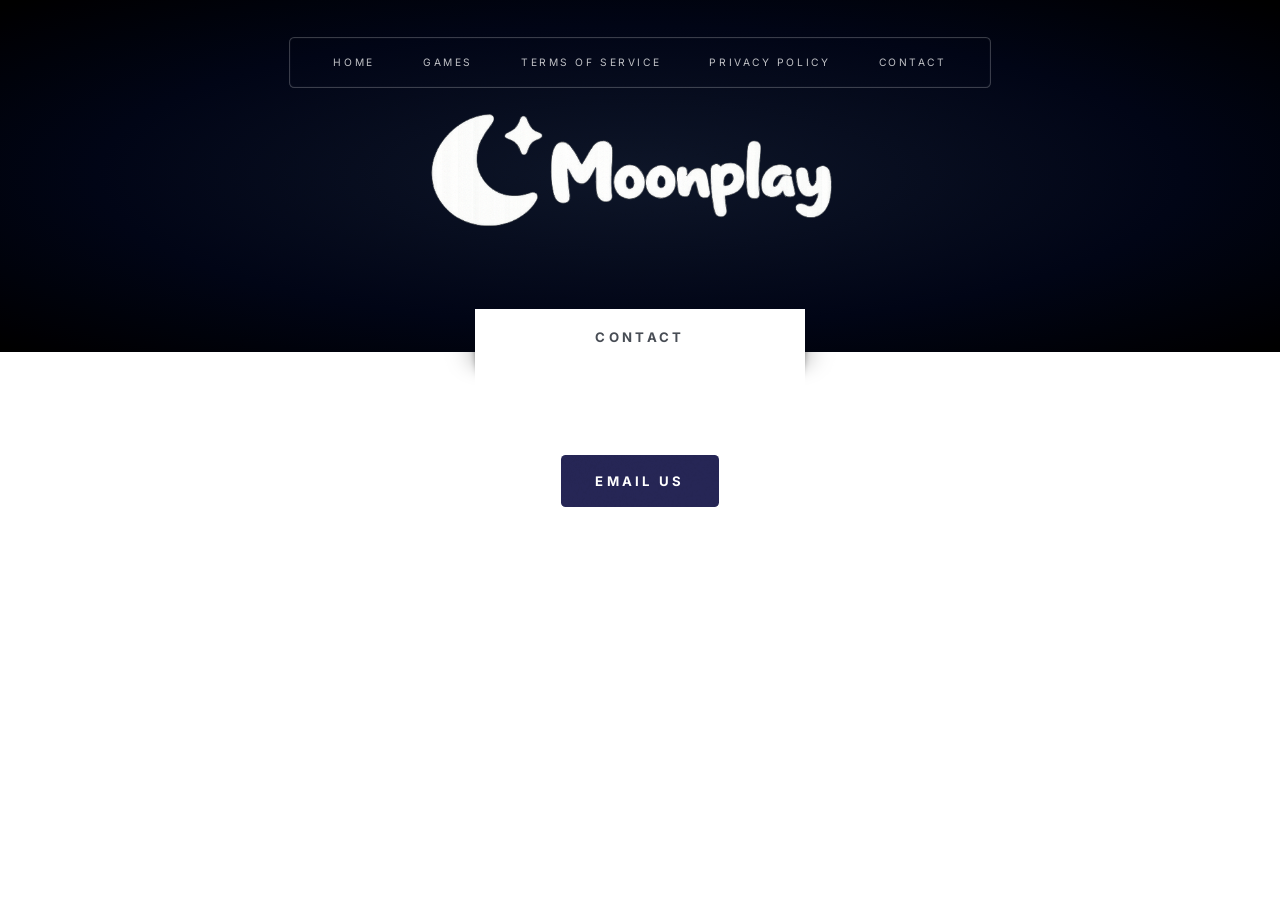
==== commit 429d4e41: "update site infos" ====
--- a/contact.html
+++ b/contact.html
@@ -51,8 +51,7 @@
 								<article class="box post">
 
 <ul class="actions special">
-	  <li><a class="button style1" href="mailto:hello@moonplay.com">Email Us</a></li>
-  <li><a class="button style2" href="#">LinkedIn</a></li>
+	  <li><a class="button style1" href="mailto:info@moonplaygames.com">Email Us</a></li>
 </ul>
 
 </article>
